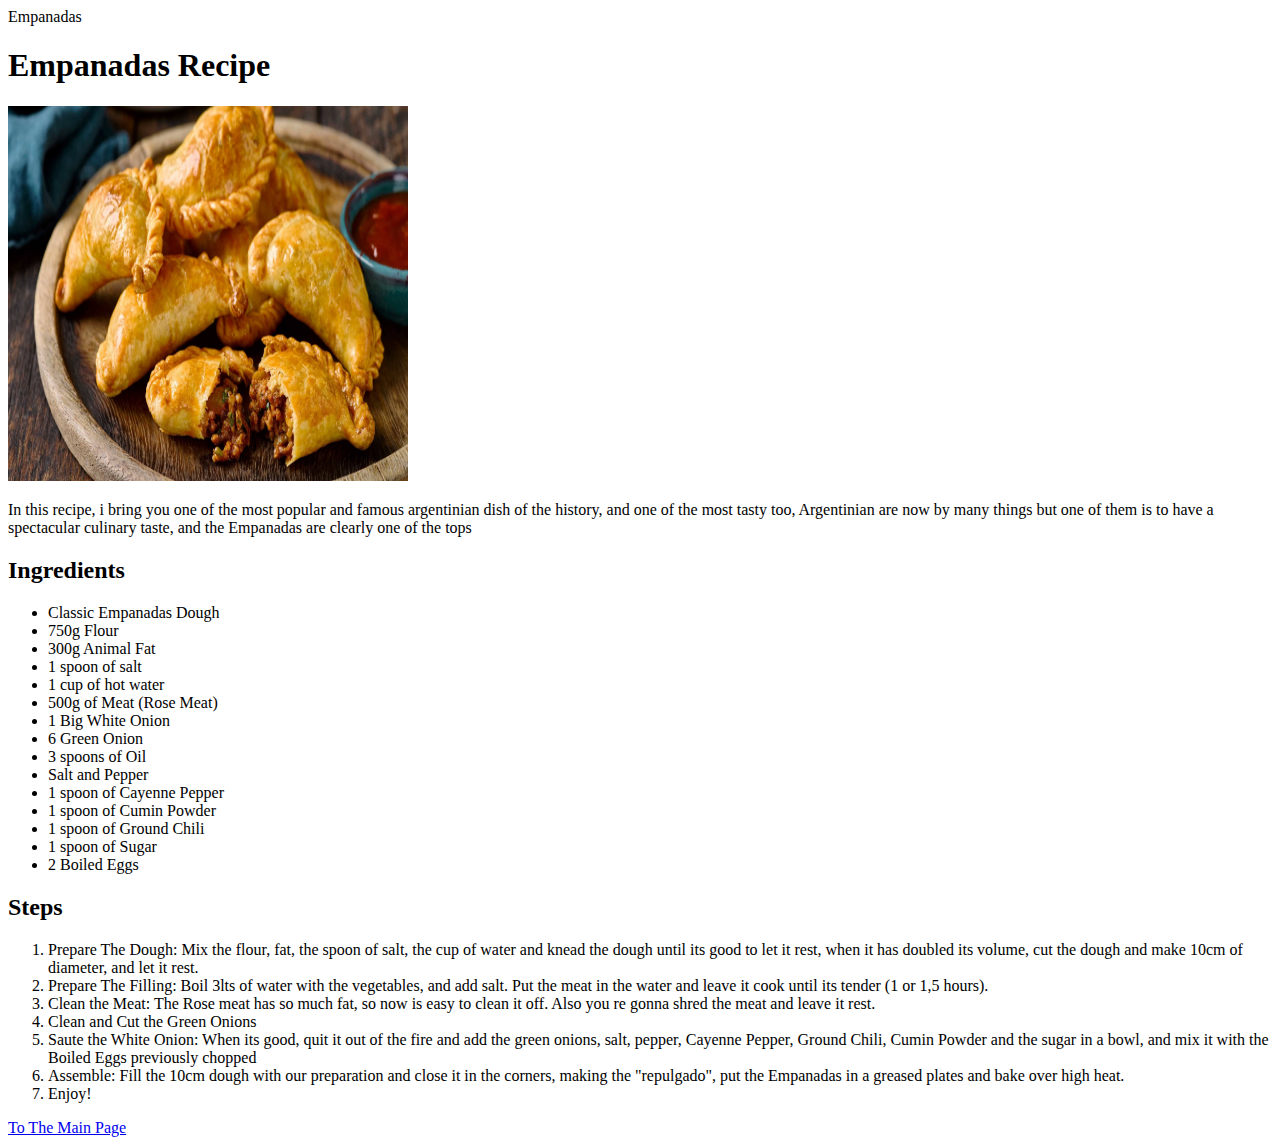
==== Recipes/Empanadas.html @ 78ffc727 "Added a new Recipes And Main Page Option" ====
<!DOCTYPE html>
<html lang="en">
<head>
    <tittle>Empanadas</tittle>
    <meta charset="UTF-8">
</head>
<body>
    <h1>Empanadas Recipe</h1>
    <img src="./Empanadas.jpg" alt="A Dish Of Argentinian Empanadas"
    height="375"
    width="400">
    <p>In this recipe, i bring you one of the most popular and famous argentinian dish of the history, and one of the most tasty too, Argentinian are now by many things but one of them is to have a spectacular culinary taste, and the Empanadas are clearly one of the tops</p>
    <h2>Ingredients</h2>
    <ul>
        <li>Classic Empanadas Dough</li>
        <li>750g Flour</li>
        <li>300g Animal Fat</li>
        <li>1 spoon of salt</li>
        <li>1 cup of hot water</li>
        <li>500g of Meat (Rose Meat)</li>
        <li>1 Big White Onion</li>
        <li>6 Green Onion</li>
        <li>3 spoons of Oil</li>
        <li>Salt and Pepper</li>
        <li>1 spoon of Cayenne Pepper</li>
        <li>1 spoon of Cumin Powder</li>
        <li>1 spoon of Ground Chili</li>
        <li>1 spoon of Sugar</li>
        <li>2 Boiled Eggs</li>
    </ul>
    <h2>Steps</h2>
    <ol>
        <li>Prepare The Dough: Mix the flour, fat, the spoon of salt, the cup of water and knead the dough until its good to let it rest, when it has doubled its volume, cut the dough and make 10cm of diameter, and let it rest.</li>
        <li>Prepare The Filling: Boil 3lts of water with the vegetables, and add salt. Put the meat in the water and leave it cook until its tender (1 or 1,5 hours).</li>
        <li>Clean the Meat: The Rose meat has so much fat, so now is easy to clean it off. Also you re gonna shred the meat and leave it rest.</li>
        <li>Clean and Cut the Green Onions</li>
        <li>Saute the White Onion: When its good, quit it out of the fire and add the green onions, salt, pepper, Cayenne Pepper, Ground Chili, Cumin Powder and the sugar in a bowl, and mix it with the Boiled Eggs previously chopped</li>
        <li>Assemble: Fill the 10cm dough with our preparation and close it in the corners, making the "repulgado", put the Empanadas in a greased plates and bake over high heat.</li>
        <li>Enjoy!</li>
    </ol>
    <a href="../index.html" target="_blank" rel="noopener noreferrer"> To The Main Page</a>
</body>
</html>
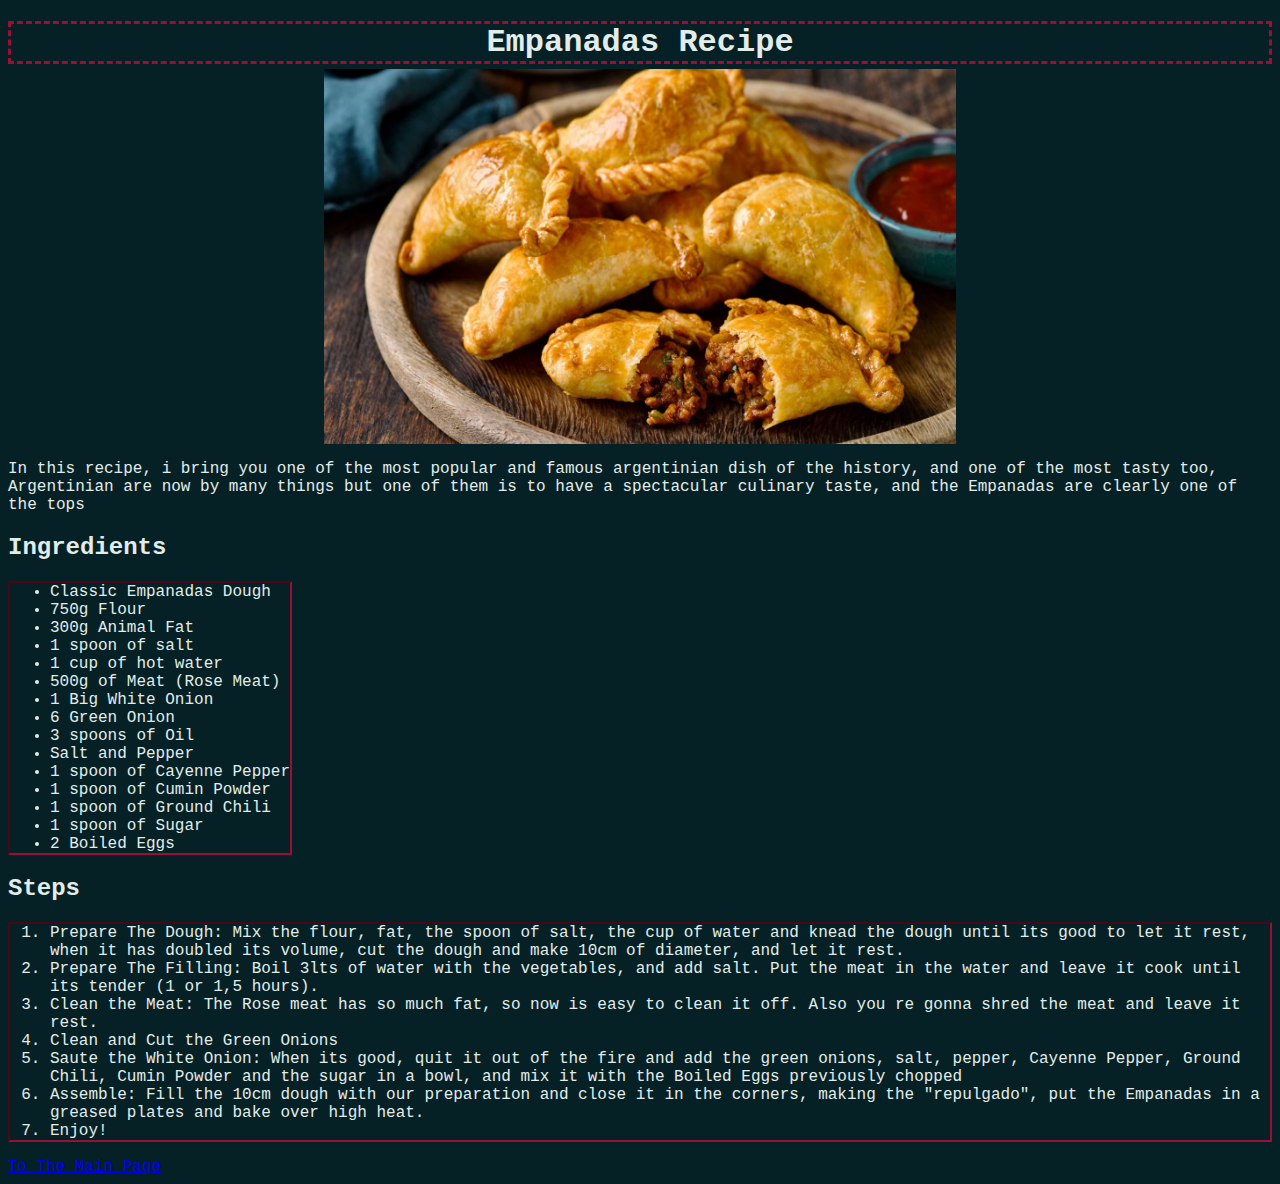
==== commit 1b208909: "Added CSS and bugfix in Empanadas Recipe" ====
--- a/Recipes/Empanadas.html
+++ b/Recipes/Empanadas.html
@@ -1,17 +1,17 @@
 <!DOCTYPE html>
 <html lang="en">
 <head>
-    <tittle>Empanadas</tittle>
+    <title>Empanadas</title>
     <meta charset="UTF-8">
-</head>
+    <link rel="stylesheet" href="../style.css">
 <body>
-    <h1>Empanadas Recipe</h1>
-    <img src="./Empanadas.jpg" alt="A Dish Of Argentinian Empanadas"
+    <h1 class="tittle">Empanadas Recipe</h1>
+    <img class="center" src="./Empanadas.jpg" alt="A Dish Of Argentinian Empanadas"
     height="375"
     width="400">
     <p>In this recipe, i bring you one of the most popular and famous argentinian dish of the history, and one of the most tasty too, Argentinian are now by many things but one of them is to have a spectacular culinary taste, and the Empanadas are clearly one of the tops</p>
     <h2>Ingredients</h2>
-    <ul>
+    <ul class="list">
         <li>Classic Empanadas Dough</li>
         <li>750g Flour</li>
         <li>300g Animal Fat</li>
@@ -29,7 +29,7 @@
         <li>2 Boiled Eggs</li>
     </ul>
     <h2>Steps</h2>
-    <ol>
+    <ol class="list">
         <li>Prepare The Dough: Mix the flour, fat, the spoon of salt, the cup of water and knead the dough until its good to let it rest, when it has doubled its volume, cut the dough and make 10cm of diameter, and let it rest.</li>
         <li>Prepare The Filling: Boil 3lts of water with the vegetables, and add salt. Put the meat in the water and leave it cook until its tender (1 or 1,5 hours).</li>
         <li>Clean the Meat: The Rose meat has so much fat, so now is easy to clean it off. Also you re gonna shred the meat and leave it rest.</li>
--- a/style.css
+++ b/style.css
@@ -0,0 +1,28 @@
+body{
+    background-color: rgb(6, 33, 38);
+    color: rgb(226, 237, 234);
+    font-family: "Lucida Console", "Courier New", monospace;
+}
+
+.tittle{
+    border: 3px;
+    border-color: rgb(156, 13, 56);
+    border-style: dashed;
+    margin-bottom: 5px;
+    text-align: center;
+}
+
+.list{
+    border: 2px;
+    border-color: rgb(156, 13, 56);
+    border-style: inset;
+    text-align: left;
+    width: fit-content;
+}
+
+.center{
+    display: block;
+    margin-left: auto;
+    margin-right: auto;
+    width: 50%;
+}
